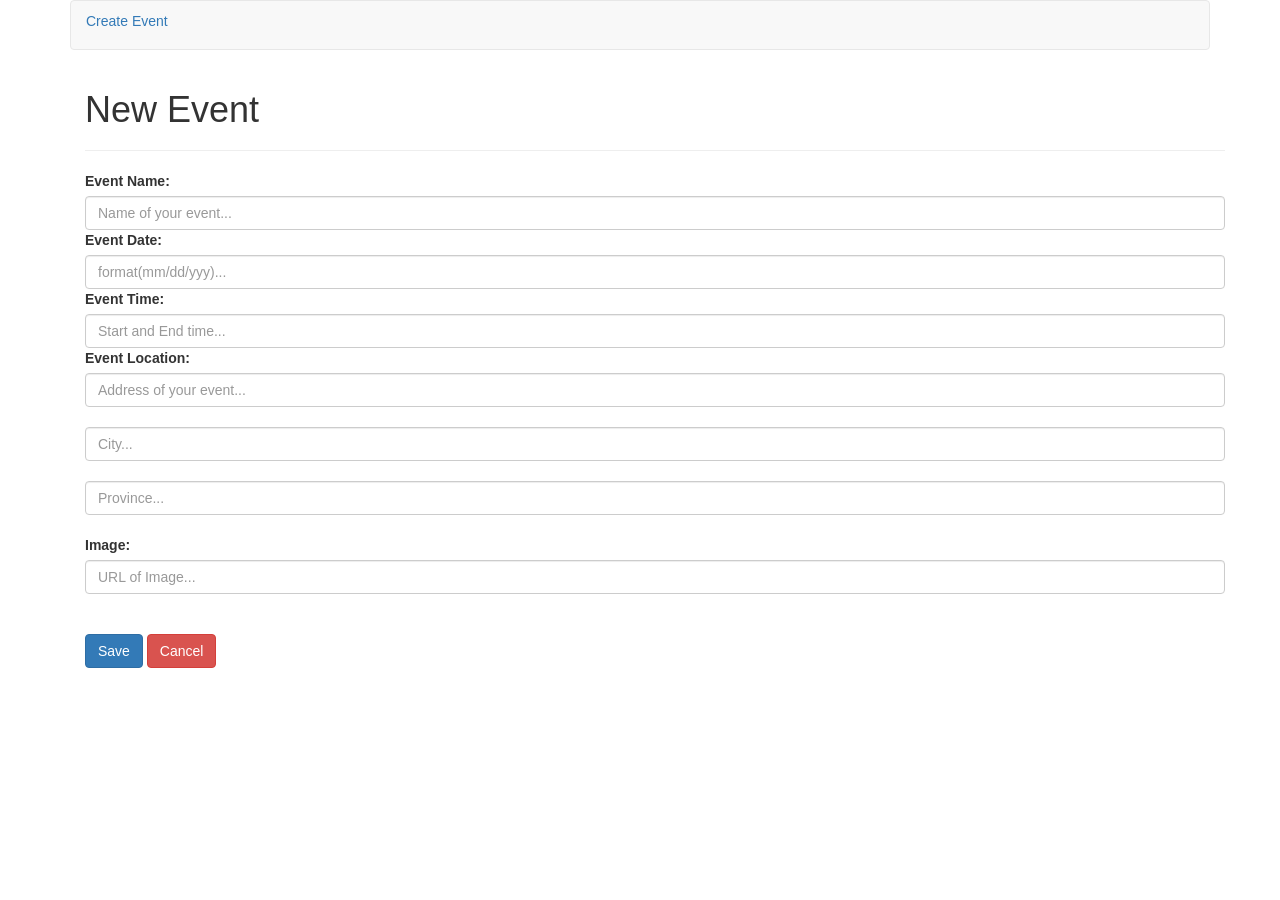
==== m2_controllers_and_markup/DemoApp/app/NewEvent.html @ 32c8641f "complete Two Way binding section" ====
<!DOCTYPE html>
<html lang="en" ng-app="eventsApp">
<head>
    <meta charset="UTF-8">
    <title>Title</title>
    <link rel="stylesheet" href="lib/bootstrap.min.css">
    <link rel="stylesheet" href="css/app.css">
</head>
<body ng-cloak>
<div class="container">
    <div class="navbar navbar-default">
        <div class="navbar-inner">
            <ul class="nav">
                <li><a href="/NewEvent.html">Create Event</a></li>
            </ul>
        </div>
    </div>
    <div ng-controller="EditEventController">
        <div class="container">
            <h1>New Event</h1>
            <hr>
            <form>
                <fieldset>
                    <label for="eventName">Event Name:</label>
                    <input class="form-control" type="text" id="eventName" ng-model="event.name" placeholder="Name of your event...">
                    <label for="eventDate">Event Date:</label>
                    <input class="form-control" type="text" id="eventDate" placeholder="format(mm/dd/yyy)...">
                    <label for="eventTime">Event Time:</label>
                    <input class="form-control" type="text" id="eventTime" ng-model="event.time" placeholder="Start and End time...">
                    <label for="eventLocation">Event Location:</label>
                    <input class="form-control" type="text" id="eventLocation" ng-model="event.location.address" placeholder="Address of your event...">
                    <br>
                    <input type="text" id="eventCity" ng-model="event.city" class="form-control" placeholder="City..."><br>
                    <input type="text" id="eventProvince" ng-model="event.location.province" class="form-control" placeholder="Province...">
                    <br>
                    <label for="EventImageUrl">Image:</label>
                    <input type="url" id="eventImageUrl" ng-model="event.imageUrl" class="form-control" placeholder="URL of Image...">
                </fieldset>

                <img ng-src="{{event.imageUrl}}" alt=""><br><br>

                <button class="btn btn-primary" ng-click="saveEvent(event)">Save</button>
                <button class="btn btn-danger" ng-click="cancelEdit()">Cancel</button>
            </form>
        </div>
    </div>
</div>

<script src="lib/jquery.js"></script>
<script src="lib/underscore-1.4.4.min.js"></script>
<script src="lib/bootstrap.min.js"></script>
<script src="lib/angular/angular.js"></script>
<script src="lib/angular/angular-sanitize.js"></script>
<script src="js/app.js"></script>
<script src="js/controllers/eventController.js"></script>
<script src="js/controllers/editEventController.js"></script>
<script src="js/filters.js"></script>
</body>
</html>
---- m2_controllers_and_markup/DemoApp/app/css/app.css ----
/* app css stylesheet */
[ng\:cloak], [ng-cloak], [data-ng-cloak], [x-ng-cloak], .ng-cloak, .x-ng-cloak {
    display: none !important;
}

.hoverwell:hover {
  background-color: #52575c;
  cursor: pointer;
}
select, textarea {
  color: #52575c;
}

.well-title {
  margin-top: 0px;
}
.session {
    -webkit-touch-callout: none;
    -webkit-user-select: none;
    -khtml-user-select: none;
    -moz-user-select: none;
    -ms-user-select: none;
    user-select: none;
}

ul.sessionThumbnails {
    list-style-type: none;
}

.votingWidget {
  height: 64px;
  padding: 7px;
}

.votingButton {
  padding-left:6px;
  cursor:pointer;
}

.sessionThumbnail {
    height:100%;
    overflow: hidden;
}

.blue {
    color: blue;
}

.calendar{
    border: 1px solid #555;
    width: 238px;
}
.calendar .row {
    margin-left: 0px;
}
.calendar .row div{
    float:left;
    padding:2px;
    width:30px;
    text-align:center;
}
.calendar-nav-left {
    float:left;
    width: 20px;
    padding:2px;
}
.calendar-nav-right {
    float:left;
    width: 20px;
    padding:2px;
    text-align:right;
}

.calendar .row .calendar-hdr {
    padding:2px;
    float:left;
    width: 166px;
    text-align:center;
}
.pointer {
    cursor: pointer;
}
.date-picker {
    position: absolute;
    top: -7px;
    left: 209px;
    background-color: #272b30;
}
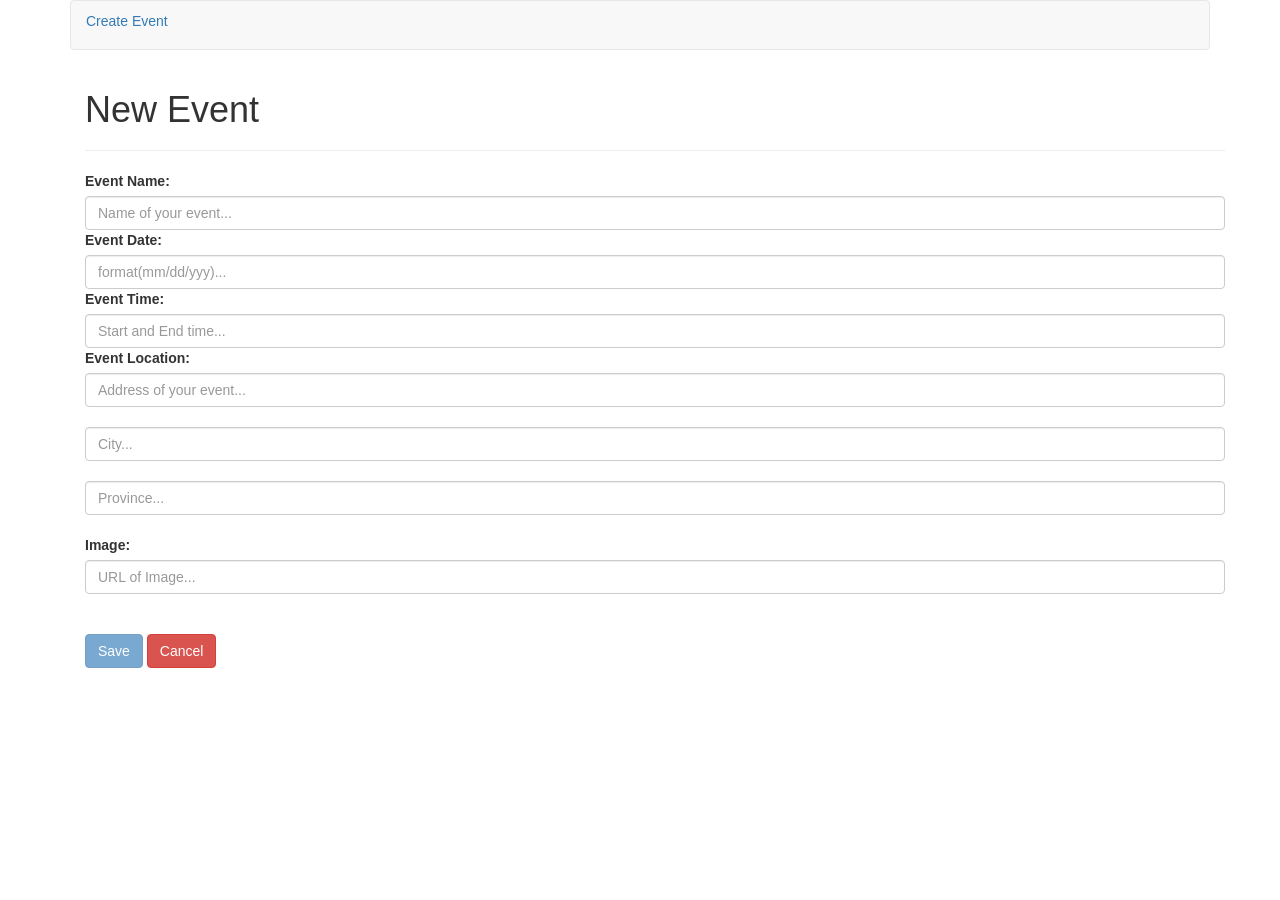
==== commit 72ae77c0: "complete Validation section" ====
--- a/m2_controllers_and_markup/DemoApp/app/NewEvent.html
+++ b/m2_controllers_and_markup/DemoApp/app/NewEvent.html
@@ -15,16 +15,17 @@
             </ul>
         </div>
     </div>
+    <style>input.ng-invalid.ng-dirty {background-color: pink;}</style>
     <div ng-controller="EditEventController">
         <div class="container">
             <h1>New Event</h1>
             <hr>
-            <form>
+            <form name="newEventForm">
                 <fieldset>
                     <label for="eventName">Event Name:</label>
-                    <input class="form-control" type="text" id="eventName" ng-model="event.name" placeholder="Name of your event...">
+                    <input class="form-control" type="text" id="eventName" ng-model="event.name" placeholder="Name of your event..." required>
                     <label for="eventDate">Event Date:</label>
-                    <input class="form-control" type="text" id="eventDate" placeholder="format(mm/dd/yyy)...">
+                    <input class="form-control" type="text" id="eventDate" ng-model="event.date" placeholder="format(mm/dd/yyy)..." required ng-pattern="/\d\d/\d\d/\d\d\d\d/">
                     <label for="eventTime">Event Time:</label>
                     <input class="form-control" type="text" id="eventTime" ng-model="event.time" placeholder="Start and End time...">
                     <label for="eventLocation">Event Location:</label>
@@ -39,7 +40,7 @@
 
                 <img ng-src="{{event.imageUrl}}" alt=""><br><br>
 
-                <button class="btn btn-primary" ng-click="saveEvent(event)">Save</button>
+                <button type="submit" ng-disabled="newEventForm.$invalid" class="btn btn-primary" ng-click="saveEvent(event, newEventForm)">Save</button>
                 <button class="btn btn-danger" ng-click="cancelEdit()">Cancel</button>
             </form>
         </div>
